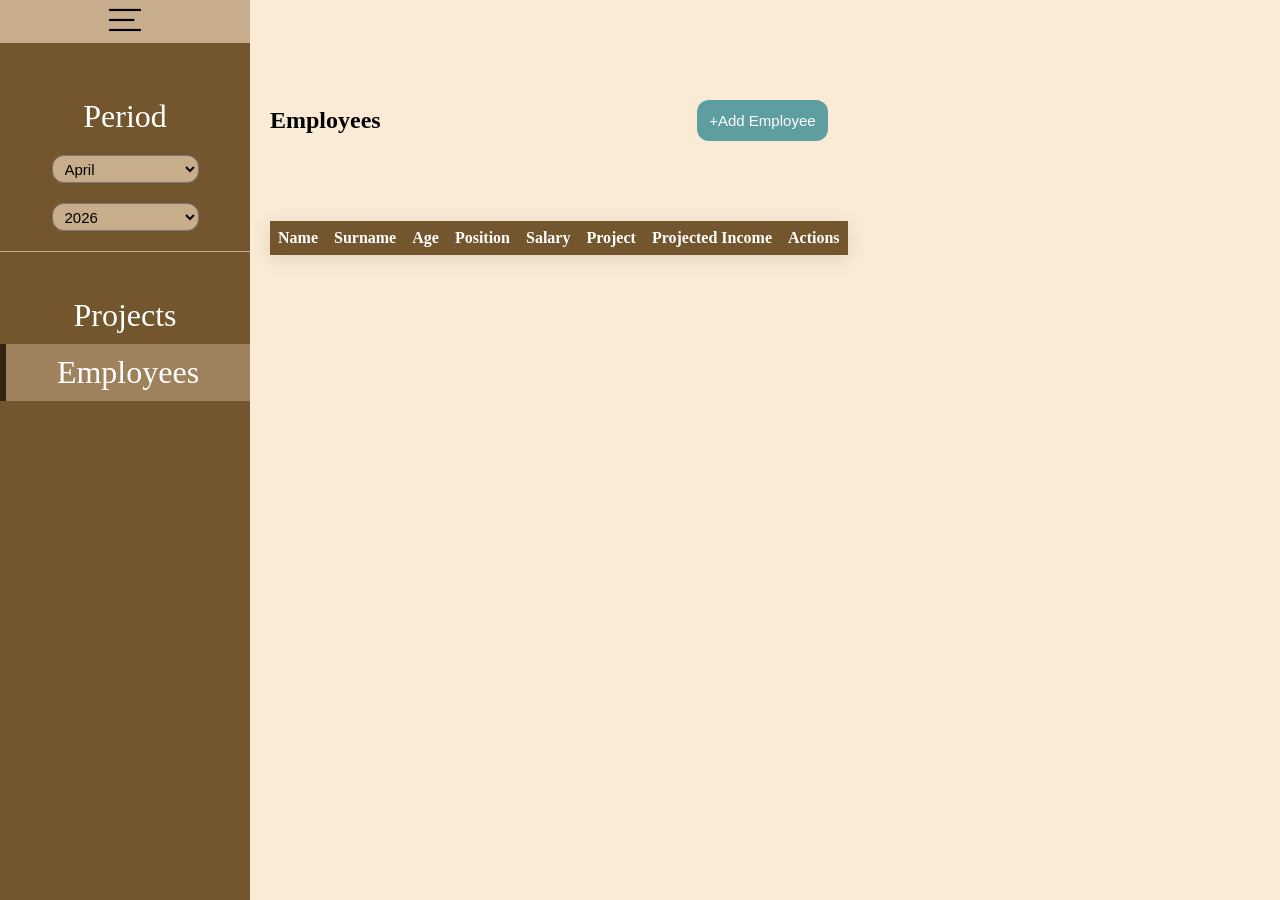
==== employees.html @ 6b6e272c "feat: добавить структуру сайта и стилизацию страниц" ====
<!DOCTYPE html>
<html lang="en">

<head>
    <meta charset="UTF-8">
    <meta name="viewport" content="width=device-width, initial-scale=1.0">
    <link rel="shortcut icon" href="./img/favoconic.png" type="image/x-icon">
    <title>Dashboard</title>
    <link rel="stylesheet" href="style.css">
</head>

<body>
    <div class="layout">
    <header class="header">
        <aside class="sidebar">
        <button class="burger-menu">
            <img src="img/menu.png" alt="burger-menu">
        </button>
            <div class="period-box">
                <label for="month-select" class="sidebar__title">Period</label>
                <select id="month-select" class="sidebar-select">
                    <option value="january">January</option>
                    <option value="february">February</option>
                    <option value="march">March</option>
                    <option value="april" selected>April</option>
                    <option value="may">May</option>
                    <option value="june">June</option>
                    <option value="july">July</option>
                    <option value="august">August</option>
                    <option value="september">September</option>
                    <option value="october">October</option>
                    <option value="november">November</option>
                    <option value="december">December</option>
                </select>

                <select id="year-select" class="sidebar-select">
                    <option value="2025">2025</option>
                    <option value="2026" selected>2026</option>
                    <option value="2027">2027</option>
                </select>
            </div>

            <nav class="nav-menu">
                <a href="index.html">Projects</a>
                <a class="active-empl" href="employees.html">Employees</a>
            </nav>
        </aside>
    </header>

    <main class="main">
        <section class="project-container">
            <h1 class="project__title">Employees</h1>
                <button class="btn btn__add">+Add Employee</button>
        </section>
        <section class="table-container">
            <table class="table">
                <thead class="table-header">
                    <tr>
                        <th>Name</th>
                        <th>Surname</th>
                        <th>Age</th>
                        <th>Position</th>
                        <th>Salary</th>
                        <th>Project</th>
                        <th>Projected Income</th>
                        <th>Actions</th>
                    </tr>
                </thead>
            </table>

        </section>
    </main>
    </div>
</body>

</html>
---- style.css ----
* {
    margin: 0;
    padding: 0;
    box-sizing: border-box;
}

body {
    margin: 0 auto;
    background-color: antiquewhite;
    width: 100%;
    min-height: 100vh;
}

.layout {
    display: flex;
}

.main {
    padding: 100px 20px;
}

.sidebar {
    width: 250px;
    height: 100vh;
    background-color: rgb(116, 86, 46);
    color: white;
    display: flex;
    flex-direction: column;
    gap: 35px;
}

.burger-menu {
    background-color: rgb(199, 173, 139);
    border: none;
}

.burger-menu img {
    width: 40px;
    height: 40px;
    background-color: transparent;
    border: none;
    cursor: pointer;
    transform: rotate(180deg);
    transition: all 0.3s ease-in-out;

}

.period-box {
    padding: 20px;
    display: flex;
    flex-direction: column;
    gap: 20px;
    align-items: center;
    border-bottom: 1px solid rgb(199, 173, 139);;
}

.sidebar__title {
    font-size: 32px;
}

.period-box select {
    width: 70%;
    height: 28px;
    border-radius: 12px;
    background-color: rgb(199, 173, 139);
    font-size: 15px;
    padding-left: 8px;
    cursor: pointer;
}

.nav-menu {
    display: flex;
    flex-direction: column;
    justify-content: center;
    align-items: center;
}

.nav-menu a {
    text-decoration: none;
    color: #FFF;
    font-size: 32px;
    width: 100%;
    text-align: center;
    padding: 10px;
}

.nav-menu .active-project,
.nav-menu .active-empl {
    background-color: rgba(199, 173, 139, 0.5);
    border-left: 6px solid rgb(49, 36, 19);
}

.nav-menu:hover a,
.period-box select:hover{
    background-color: rgba(199, 173, 139, 0.5);
}

.project-container {
    display: flex;
    align-items: center;
    justify-content: space-between;
    margin-bottom: 80px;
}

.btn__add {
    margin-right: 20px;
}

.btn {
    padding: 12px;
    border-radius: 12px;
    background-color: cadetblue;
    border: none;
    color: #FFF;
    font-size: 15px;
    cursor: pointer;
    transition: all 0.3s ease-in-out;
}

.btn:hover {
background-color: rgb(43, 102, 104);
}

.table {
    width: 100%;
    margin-bottom: 50px;
    box-shadow: 0 4px 20px rgba(0, 0, 0, 0.1);
    border-collapse: collapse;
    border: none;
}

.table-header th {
    background-color: rgb(116, 86, 46);
    color: #FFF;
    padding: 8px;
    text-align:left;
    cursor: pointer;
}

.table-header th:hover {
    background-color: rgb(116, 86, 46, 0.5);
}

.total {
    font-size: 23px;
    font-weight: 600;
}

.income-val {
    color: cadetblue;
}
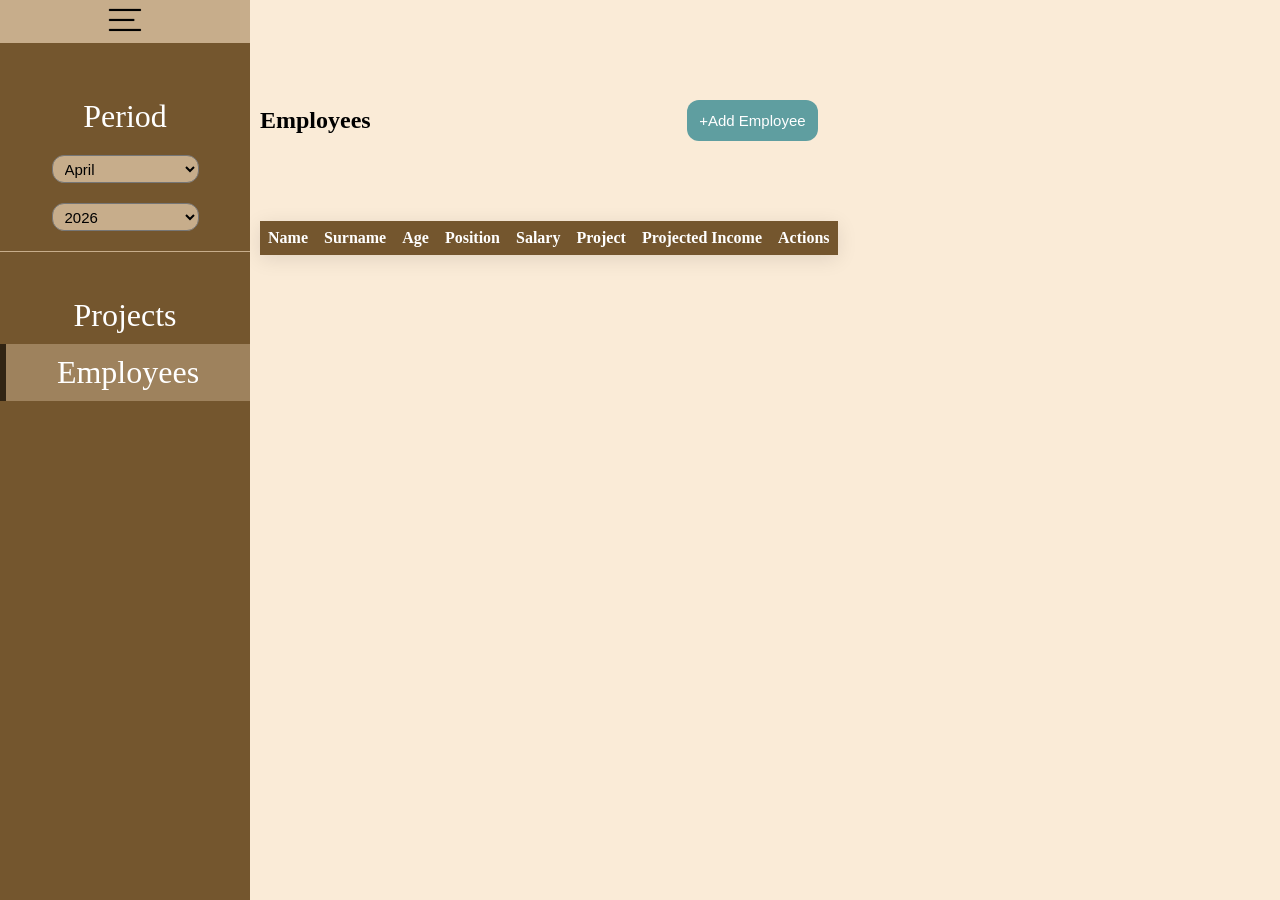
==== commit 98b68bc1: "feat: добавить логику боковой панели закрывать/открывать" ====
--- a/employees.html
+++ b/employees.html
@@ -71,6 +71,7 @@
         </section>
     </main>
     </div>
+    <script src="script.js"></script>
 </body>
 
 </html>
--- a/style.css
+++ b/style.css
@@ -16,7 +16,8 @@
 }
 
 .main {
-    padding: 100px 20px;
+    padding: 100px 20px 100px 260px;
+    transition: all 0.3s ease-in-out;
 }
 
 .sidebar {
@@ -27,6 +28,10 @@
     display: flex;
     flex-direction: column;
     gap: 35px;
+    position: fixed;
+    left: 0;
+    z-index: 10;
+    transition: all 0.3s ease-in-out;
 }
 
 .burger-menu {
@@ -42,7 +47,20 @@
     cursor: pointer;
     transform: rotate(180deg);
     transition: all 0.3s ease-in-out;
+}
 
+.sidebar.close-sidebar {
+    transform: translateX(-100%);
+}
+
+.burger-menu.toggle-btn{
+   position: absolute;
+   right: -60px;
+   top: 20px;
+}
+
+.main.toggle-content {
+    padding-left: 20px;
 }
 
 .period-box {
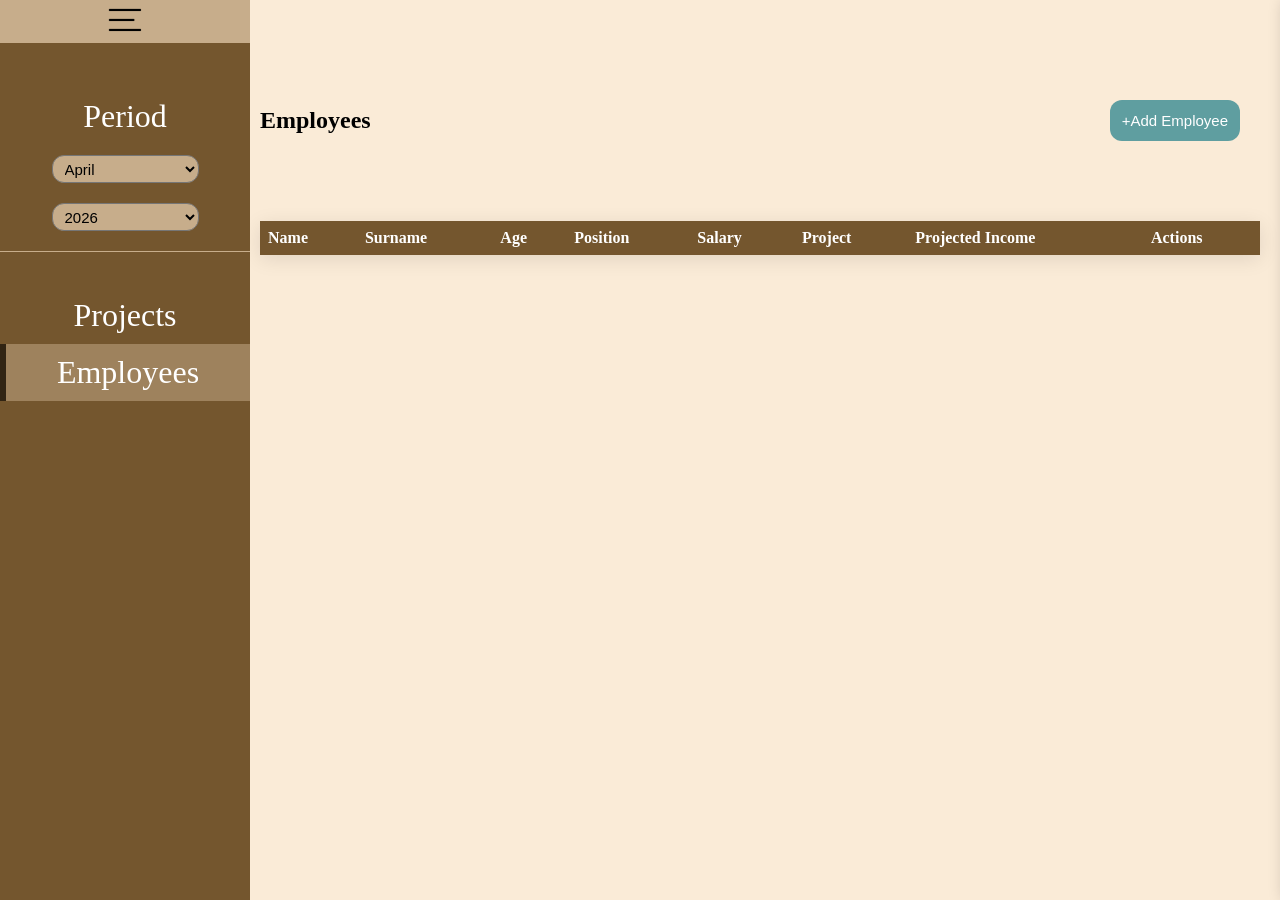
==== commit 8433fb99: "feat: add validation on employees page and conservation in localStorage" ====
--- a/employees.html
+++ b/employees.html
@@ -48,6 +48,48 @@
     </header>
 
     <main class="main">
+         <form class="form-hidden">
+            <h2 class="form-title">Add New Employee</h2>
+            <div class="form-input">
+                <label for="name">Name: *</label>
+                <input type="text" id="name" required>
+                <span class="error-msg"></span>
+            </div>
+            <div class="form-input">
+                <label for="surname">Surname: *</label>
+                <input type="text" id="surname" required>
+                <span class="error-msg"></span>
+            </div>
+            <div class="form-input">
+                <label for="birth">Date of Birth: *</label>
+                <input type="date" id="birth" required>
+                <span class="error-msg"></span>
+            </div>
+            <div class="form-input">
+                <label for="position">Position: *</label>
+                <select  id="position" required>
+                    <option value="" selected>Select position</option>
+                    <option value="junior">Junior</option>
+                    <option value="middle">Middle</option>
+                    <option value="senior">Senior</option>
+                    <option value="lead">Lead</option>
+                    <option value="architect">Architect</option>
+                    <option value="bo">BO</option>
+                </select>
+                <span class="error-msg"></span>
+            </div>
+
+              <div class="form-input">
+                <label for="salary">Salary *</label>
+                <input type="number" id="salary" required>
+                <span class="error-msg"></span>
+            </div>
+
+            <div class="form-btn">
+                <button type="submit" class="form-add disabled ">Add</button>
+                <button class="form-cancel">Cancel</button>
+            </div>
+        </form>
         <section class="project-container">
             <h1 class="project__title">Employees</h1>
                 <button class="btn btn__add">+Add Employee</button>
@@ -66,12 +108,18 @@
                         <th>Actions</th>
                     </tr>
                 </thead>
+                <tbody class="table-body">
+                    <tr>
+
+                    </tr>
+                </tbody>
             </table>
+            
 
         </section>
     </main>
     </div>
-    <script src="script.js"></script>
+    <script src="./employees.js" type="module"></script>
 </body>
 
 </html>
--- a/style.css
+++ b/style.css
@@ -18,6 +18,7 @@
 .main {
     padding: 100px 20px 100px 260px;
     transition: all 0.3s ease-in-out;
+    width: 100%;
 }
 
 .sidebar {
@@ -166,4 +167,95 @@
 
 .income-val {
     color: cadetblue;
+}
+
+/* Форма */
+.form-hidden {
+    position: fixed;
+    z-index: 10;
+    right: 0;
+    top: 0;
+    max-width: 350px;
+    width: 100%;
+    min-height: 100vh;
+    background-color: #FFF;
+    box-shadow: 4px 0px 15px 0px rgba(0, 0, 0, 0.2);
+    padding: 20px;
+    transform: translateX(100%);
+    transition: all 0.3s ease-in-out;
+}
+
+.form-hidden.openForm {
+    display: block;
+    transform: translateX(0);
+}
+
+.form-title {
+    font-size: 32px;
+    margin-bottom: 40px;
+    border-bottom: 2px solid #554b4b;
+    color: #554b4b;
+}
+
+.form-input {
+    display: flex;
+    flex-direction: column;
+    gap: 5px;
+    margin-bottom: 20px;
+    color: #554b4b;
+    font-size: 18px;
+}
+
+.form-input input,
+.form-input select {
+    padding: 7px;
+}
+
+.form-btn {
+    display: flex;
+    align-items: center;
+    justify-content: end;
+    gap: 10px;
+}
+
+.form-btn button {
+    padding: 10px 20px;
+    border: none;
+    border-radius: 12px;
+    cursor: pointer;
+    color: #FFF;
+}
+
+.error-msg {
+    display: block;
+    color: red;
+    font-size: 12px;
+    min-height: 15px;
+}
+
+.form-add:disabled {
+    background: #ccc;
+    cursor: not-allowed;
+}
+
+.form-add {
+    background-color: cadetblue;
+}
+
+.form-cancel {
+    background-color: red;
+}
+
+.table-body td {
+    padding: 10px;
+    font-size: 24px;
+}
+
+.btn-delete {
+padding: 10px;
+background-color: red;
+color: #FFF;
+border-radius: 6px;
+border: none;
+cursor: pointer;
 }
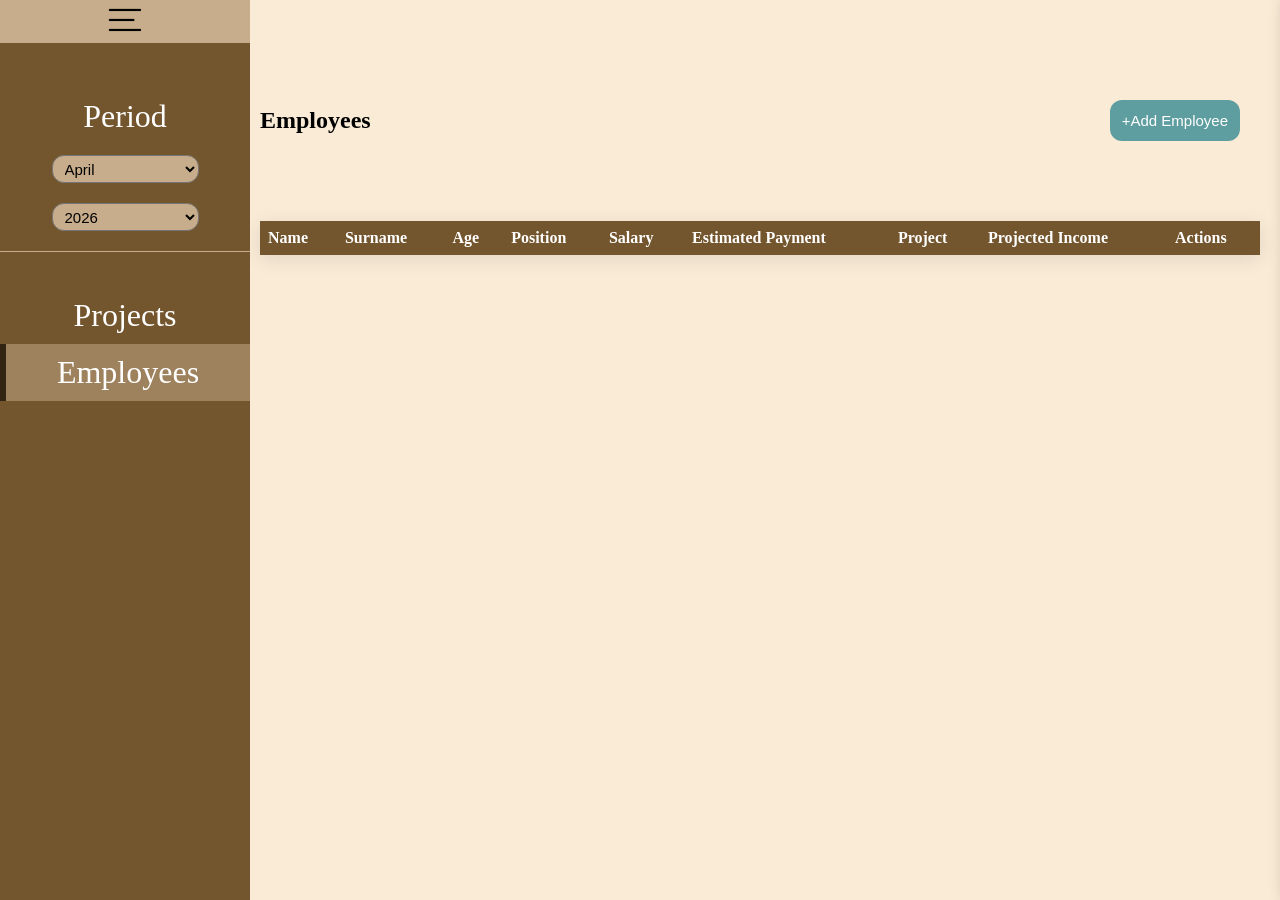
==== commit b82b0144: "feat: добавить логику для таблицы сотрудников" ====
--- a/employees.html
+++ b/employees.html
@@ -103,6 +103,7 @@
                         <th>Age</th>
                         <th>Position</th>
                         <th>Salary</th>
+                        <th>Estimated Payment</th>
                         <th>Project</th>
                         <th>Projected Income</th>
                         <th>Actions</th>
--- a/style.css
+++ b/style.css
@@ -251,11 +251,40 @@
     font-size: 24px;
 }
 
-.btn-delete {
-padding: 10px;
-background-color: red;
-color: #FFF;
-border-radius: 6px;
-border: none;
-cursor: pointer;
+.actions-cell {
+    display: flex;
+    gap: 5px;
+    flex-direction: column; /* Кнопки в столбик, как на скрине */
+}
+
+.btn-avail { 
+    background-color: #a855f7; 
+    color: white; border: none; 
+    padding: 5px; 
+    border-radius: 4px; 
+    cursor: pointer; 
+}
+
+.btn-assign { 
+    background-color: #3b82f6; 
+    color: white; 
+    border: none; 
+    padding: 5px; 
+    border-radius: 4px; 
+    cursor: pointer; 
+}
+
+.btn-delete { 
+    background-color: #ef4444; 
+    color: white; 
+    border: none; 
+    padding: 5px; 
+    border-radius: 4px; 
+    cursor: pointer; 
+}
+
+.btn-avail:hover, 
+.btn-assign:hover, 
+.btn-delete:hover { 
+    opacity: 0.8; 
 }
